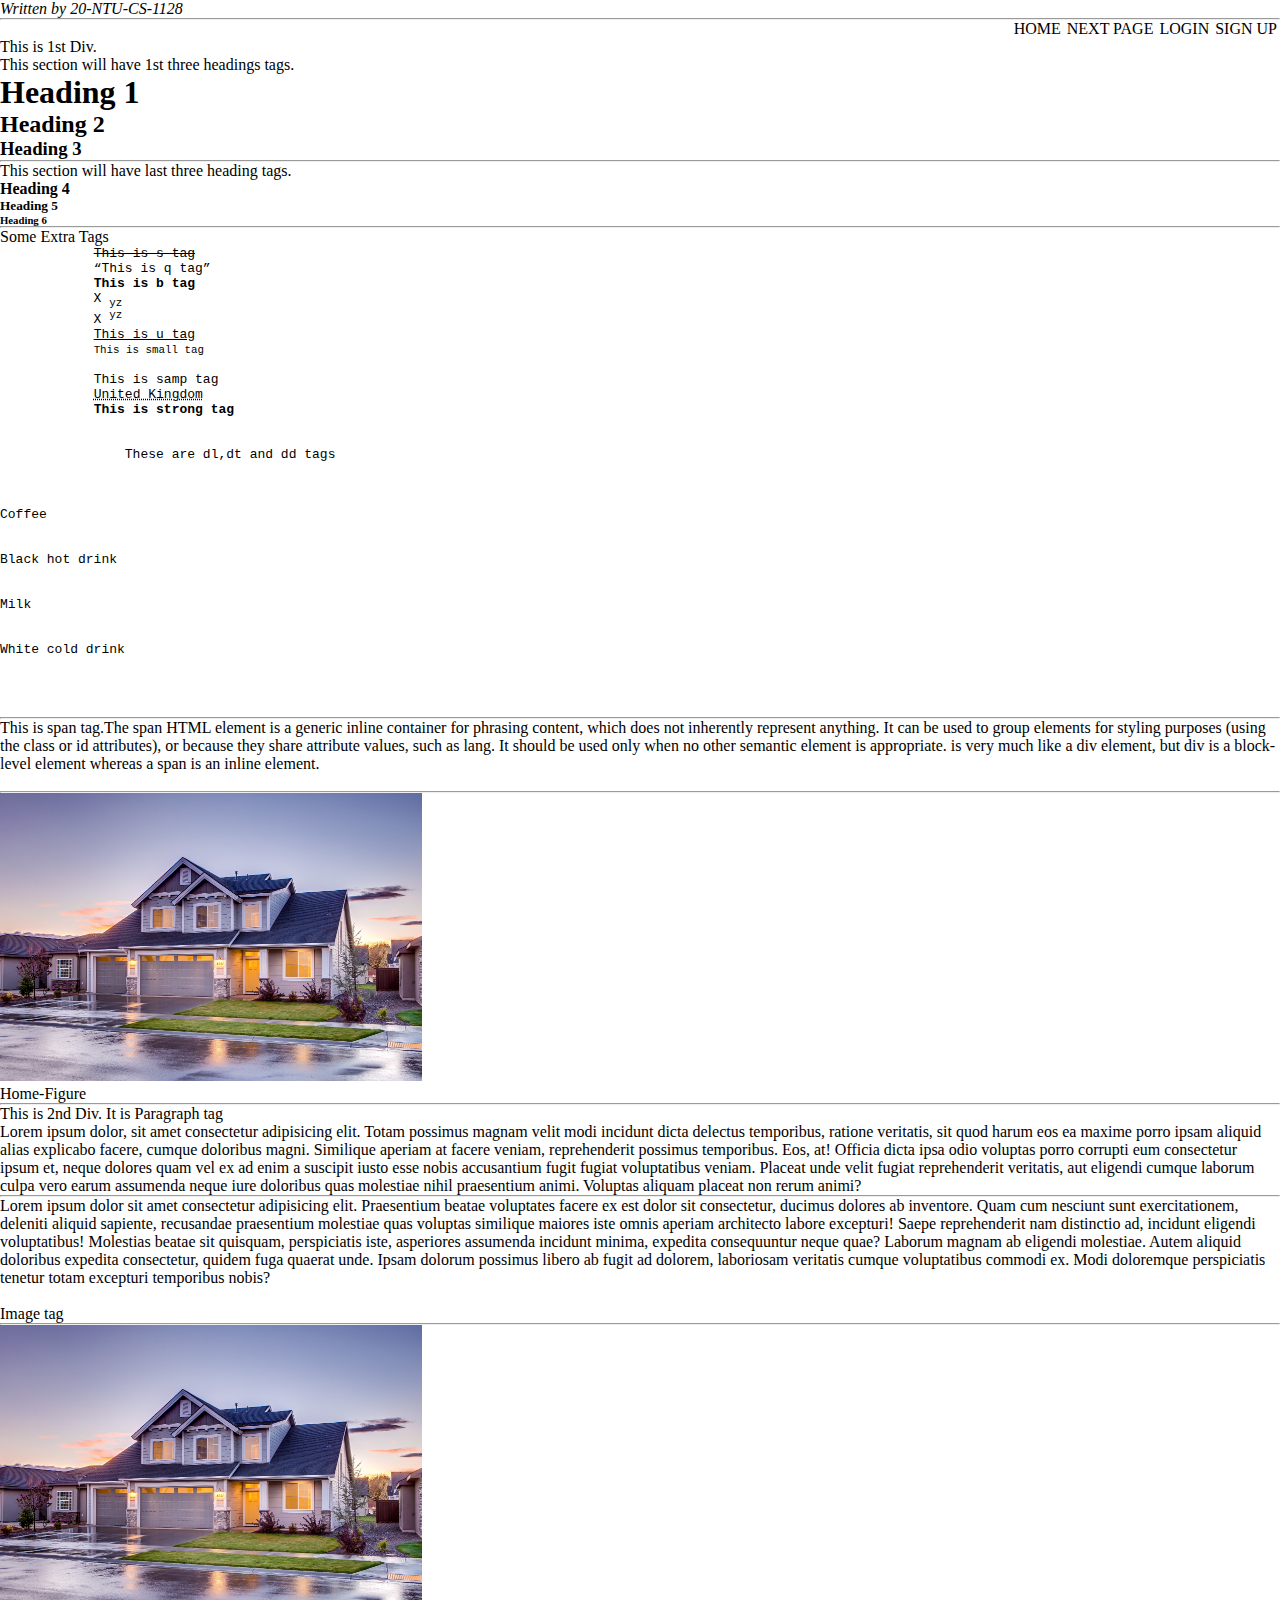
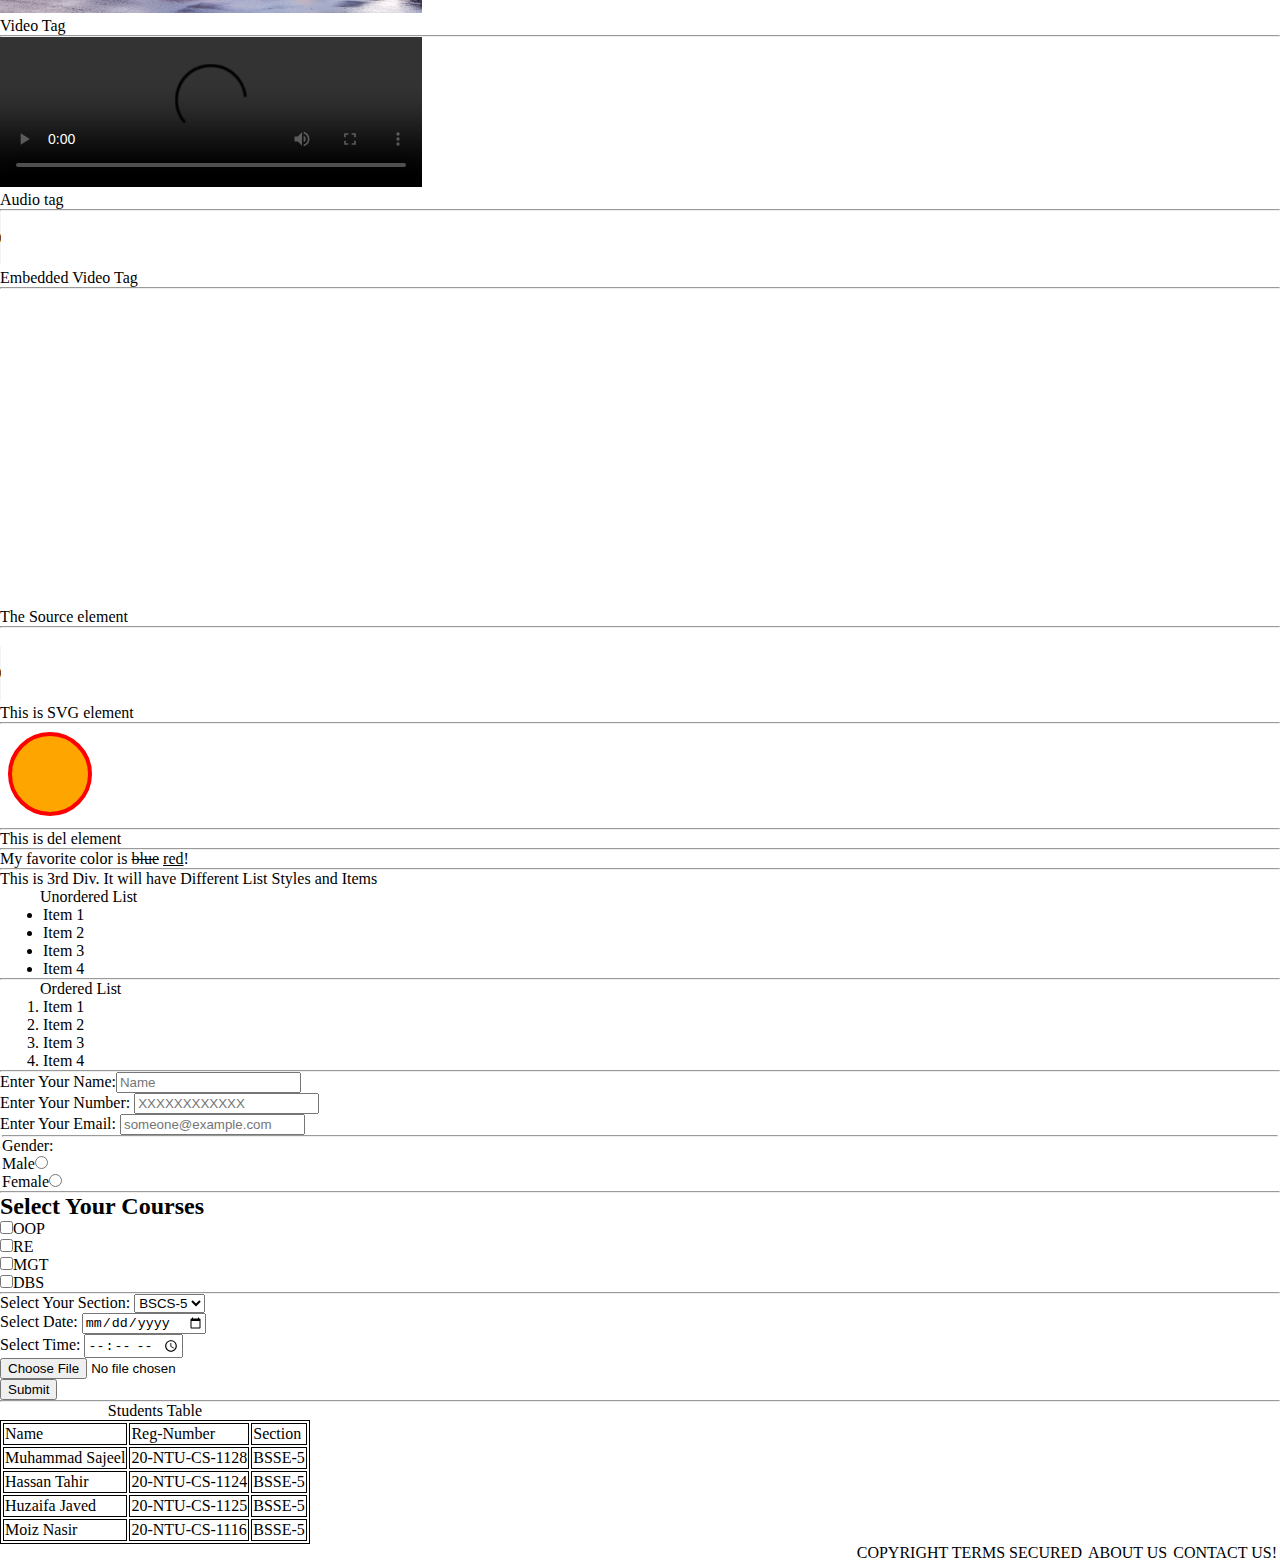
==== index.html @ c72133ed "Assignment_1" ====
<!DOCTYPE html>
<html lang="en">
<head>
    <meta charset="UTF-8">
    <meta http-equiv="X-UA-Compatible" content="IE=edge">
    <meta name="viewport" content="width=device-width, initial-scale=1.0">
    <link rel="stylesheet" href="style.css">
    <title>Assignment</title>
    <style>
        table,td,tr{
            border: 1px solid black;
        }
    </style>
</head>
<body>
    <header>
        <address>
            Written by 20-NTU-CS-1128
        </address>
        <hr>
        <nav>
        <ul class="header">
            <li><a href="#">Home</a></li>
            <li><a href="#">Next Page</a></li>
            <li><a href="#">login</a></li>
            <li><a href="#">Sign Up</a></li>
        </ul>
    </nav>
    </header>
    <br>
    <main>
        <div>
            This is 1st Div.
            <section>
                This section will have 1st three headings tags.
                <h1>Heading 1</h1>
                <h2>Heading 2</h2>
                <h3>Heading 3</h3>
                <hr>
            </section>
            <section>This section will have last three heading tags.
                <h4>Heading 4</h4>
                <h5>Heading 5</h5>
                <h6>Heading 6</h6>
                <hr>
            </section>
        </div>
        <section>
            Some Extra Tags
            <pre>
            <s>This is s tag</s>
            <q>This is q tag</q>
            <b>This is b tag</b>
            X <sub>yz</sub>
            X <sup>yz</sup>
            <u>This is u tag</u>
            <small>This is small tag</small>
            
            <samp>This is samp tag</samp>
            <abbr title="UK">United Kingdom</abbr>
            <strong>This is strong tag</strong>
            <dl>
                These are dl,dt and dd tags
                <br>
                <dt>Coffee</dt>
                <dd>Black hot drink</dd>
                <dt>Milk</dt>
                <dd>White cold drink</dd>
            </dl>
            </pre>
            <hr>
            <span>This is span tag.The span HTML element is a generic inline container for phrasing content, which does not inherently represent anything. It can be used to group elements for styling purposes (using the class or id attributes), or because they share attribute values, such as lang. It should be used only when no other semantic element is appropriate. <span> is very much like a div element, but div is a block-level element whereas a span is an inline element.</span>
            <br>
            
        </section>
        <br>
        <hr>
        <figure>
            <img src="img/home.jpg" alt="home" width="33%">
            <figcaption>
                Home-Figure 
            </figcaption>
        </figure>
        <hr>
        <div>
            This is 2nd Div.
            It is Paragraph tag
            <p>Lorem ipsum dolor, sit amet consectetur adipisicing elit. Totam possimus magnam velit modi incidunt dicta delectus temporibus, ratione veritatis, sit quod harum eos ea maxime porro ipsam aliquid alias explicabo facere, cumque doloribus magni. Similique aperiam at facere veniam, reprehenderit possimus temporibus. Eos, at! Officia dicta ipsa odio voluptas porro corrupti eum consectetur ipsum et, neque dolores quam vel ex ad enim a suscipit iusto esse nobis accusantium fugit fugiat voluptatibus veniam. Placeat unde velit fugiat reprehenderit veritatis, aut eligendi cumque laborum culpa vero earum assumenda neque iure doloribus quas molestiae nihil praesentium animi. Voluptas aliquam placeat non rerum animi?</p>
            <hr>
            <p>Lorem ipsum dolor sit amet consectetur adipisicing elit. Praesentium beatae voluptates facere ex est dolor sit consectetur, ducimus dolores ab inventore. Quam cum nesciunt sunt exercitationem, deleniti aliquid sapiente, recusandae praesentium molestiae quas voluptas similique maiores iste omnis aperiam architecto labore excepturi! Saepe reprehenderit nam distinctio ad, incidunt eligendi voluptatibus! Molestias beatae sit quisquam, perspiciatis iste, asperiores assumenda incidunt minima, expedita consequuntur neque quae? Laborum magnam ab eligendi molestiae. Autem aliquid doloribus expedita consectetur, quidem fuga quaerat unde. Ipsam dolorum possimus libero ab fugit ad dolorem, laboriosam veritatis cumque voluptatibus commodi ex. Modi doloremque perspiciatis tenetur totam excepturi temporibus nobis?</p>

        </div>
        <br>
        Image tag
        <hr>
        <img src="img/home.jpg" alt="Home Picture" style="width:33%">
        <br>
        Video Tag
        <hr>
        <video src="video/Amazoncom ROYBI Robot Smart Kids Educational Companion Toy for Preschool STEM Language Learning  Teaching English Spanish French Chinese Over 1000 Interactive Activities  Stories  Toys  Games - .mp4.mp4" style="width:33% ;" controls></video>
        <br>
        Audio tag
        <hr>
        <audio src="audio/Abdul Hannan & Rovalio - Iraaday (Official Music Video).mp3" controls></audio>
        <br>
        Embedded Video Tag
        <hr>
        <iframe width="560" height="315" src="https://www.youtube.com/embed/qIjaPWNVDL8" title="YouTube video player" frameborder="0" allow="accelerometer; autoplay; clipboard-write; encrypted-media; gyroscope; picture-in-picture" allowfullscreen></iframe>
        <br>
        The Source element
        <hr>
        <br>
        <audio controls>
            <audio controls>
                <source src="audio/Abdul Hannan & Rovalio - Iraaday (Official Music Video).mp3" type="audio/mp3">
                <source src="audio/Asim Azhar - Habibi (Official Video) - New Song 2022.mp3" type="audio/mp3">
                Your browser does not support the audio element.
            </audio>
        </audio>
        <br>
        This is SVG element
        <hr>
        <svg width="100" height="100">
            <circle cx="50" cy="50" r="40" stroke="red" stroke-width="4" fill="orange" />
        </svg>
        <hr>
        This is del element
        <hr>
        <p>My favorite color is <del>blue</del> <ins>red</ins>!</p>
        <hr>
        <div>
            This is 3rd Div. It will have Different List Styles and Items
            <ul>Unordered List
                <li>Item 1</li>
                <li>Item 2</li>
                <li>Item 3</li>
                <li>Item 4</li>
            </ul>
            <hr>
            <ol>Ordered List
                <li>Item 1</li>
                <li>Item 2</li>
                <li>Item 3</li>
                <li>Item 4</li>
            </ol>
        </div>
        <hr>
        <form action="">
            Enter Your Name:<input type="text" placeholder="Name">
            <br>
            Enter Your Number: <input type="number" placeholder="XXXXXXXXXXXX">
            <br>
            Enter Your Email: <input type="email" name="email" placeholder="someone@example.com" >
            <br>
            <legend>
                <hr>
                Gender:
                <br>
                Male<input type="radio" name="gender" id="">
                <br>
                Female<input type="radio" name="gender" id="">
            </legend>
            <hr>
            <h2>Select Your Courses</h2>
            <input type="checkbox" name="oop" id="">OOP
            <br>
            <input type="checkbox" name="re" id="">RE
            <br>
            <input type="checkbox" name="mgt" id="">MGT
            <br>
            <input type="checkbox" name="dbs"  id="">DBS
            <br>
            <hr>
            Select Your Section: <select name="section" id="">Section
                <option value="se">BSSE-5</option>
                <option value="cs" selected>BSCS-5</option>
                <option value="it">BSIT-5</option>
            </select>
            <br>
            Select Date: <input type="date" name="date" id="">
            <br>
            Select Time: <input type="time" name="time" id="">
            <br>
            <input type="file" placeholder="Choose File">
            <br>
            <input type="button" value="Submit">
        </form>
        <hr>
        <table>
            <caption>Students Table</caption>
            <tr>
                <td>Name</td>
                <td>Reg-Number</td>
                <td>Section</td>
            </tr>
            <tr>
                <td>Muhammad Sajeel</td>
                <td>20-NTU-CS-1128</td>
                <td>BSSE-5</td>
            </tr>
            <tr>
                <td>Hassan Tahir</td>
                <td>20-NTU-CS-1124</td>
                <td>BSSE-5</td>
            </tr>
            <tr>
                <td>Huzaifa Javed</td>
                <td>20-NTU-CS-1125</td>
                <td>BSSE-5</td>
            </tr>
            <tr>
                <td>Moiz Nasir</td>
                <td>20-NTU-CS-1116</td>
                <td>BSSE-5</td>
            </tr>
        </table>
    </main>
    <footer >
        <ul class="footer">
            <li><a href="#">Copyright terms secured</a></li>
            <li><a href="#">About Us</a></li>
            <li><a href="#">Contact Us!</a></li>
        </ul>
    </footer>
    
</body>
</html>
---- style.css ----
*{
    margin: 0;
}
.header {
    display: flex;
    float: right;
    text-decoration: none;
    list-style: none;
}
li{
    margin-left: 3px;
    margin-right: 3px;
}
a{
    text-decoration: none;
    text-transform: uppercase;
    color: black;
}
.footer{
    display: flex;
    text-decoration: none;
    list-style: none;
    float: right;
}
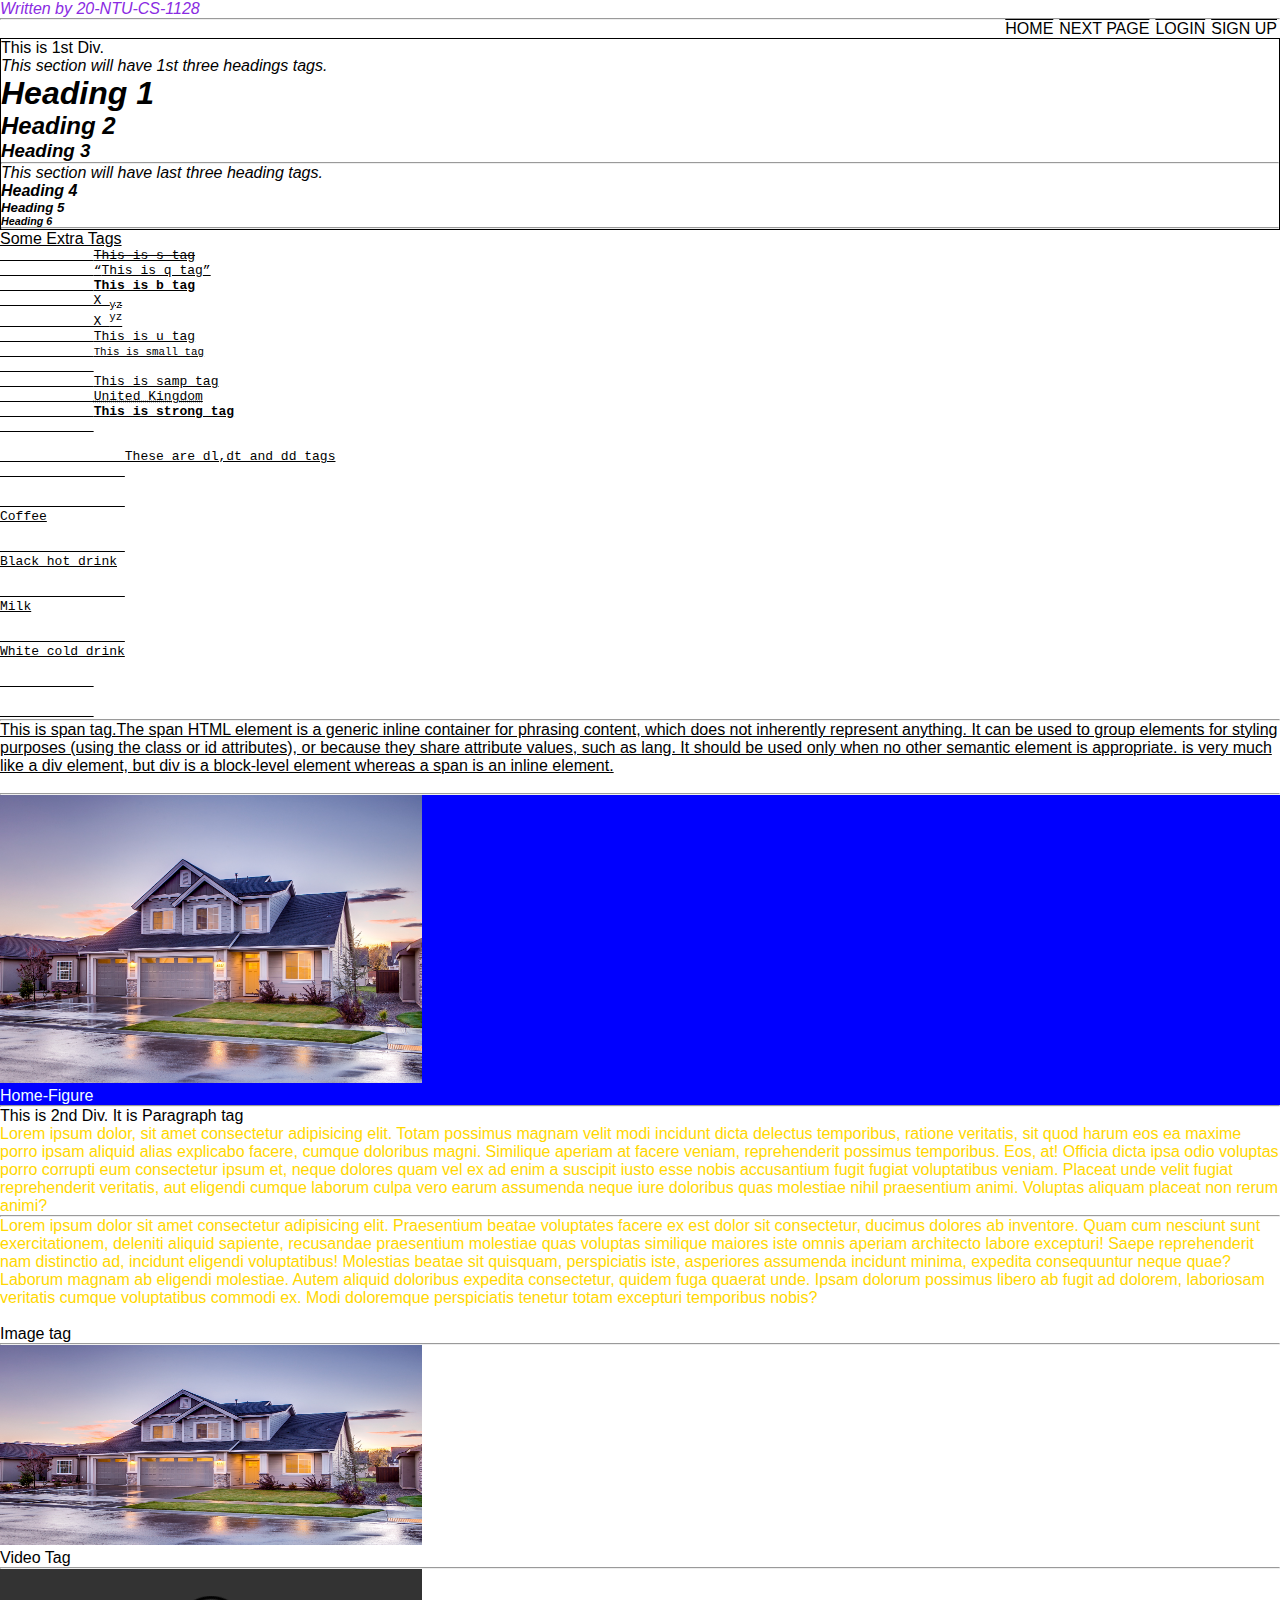
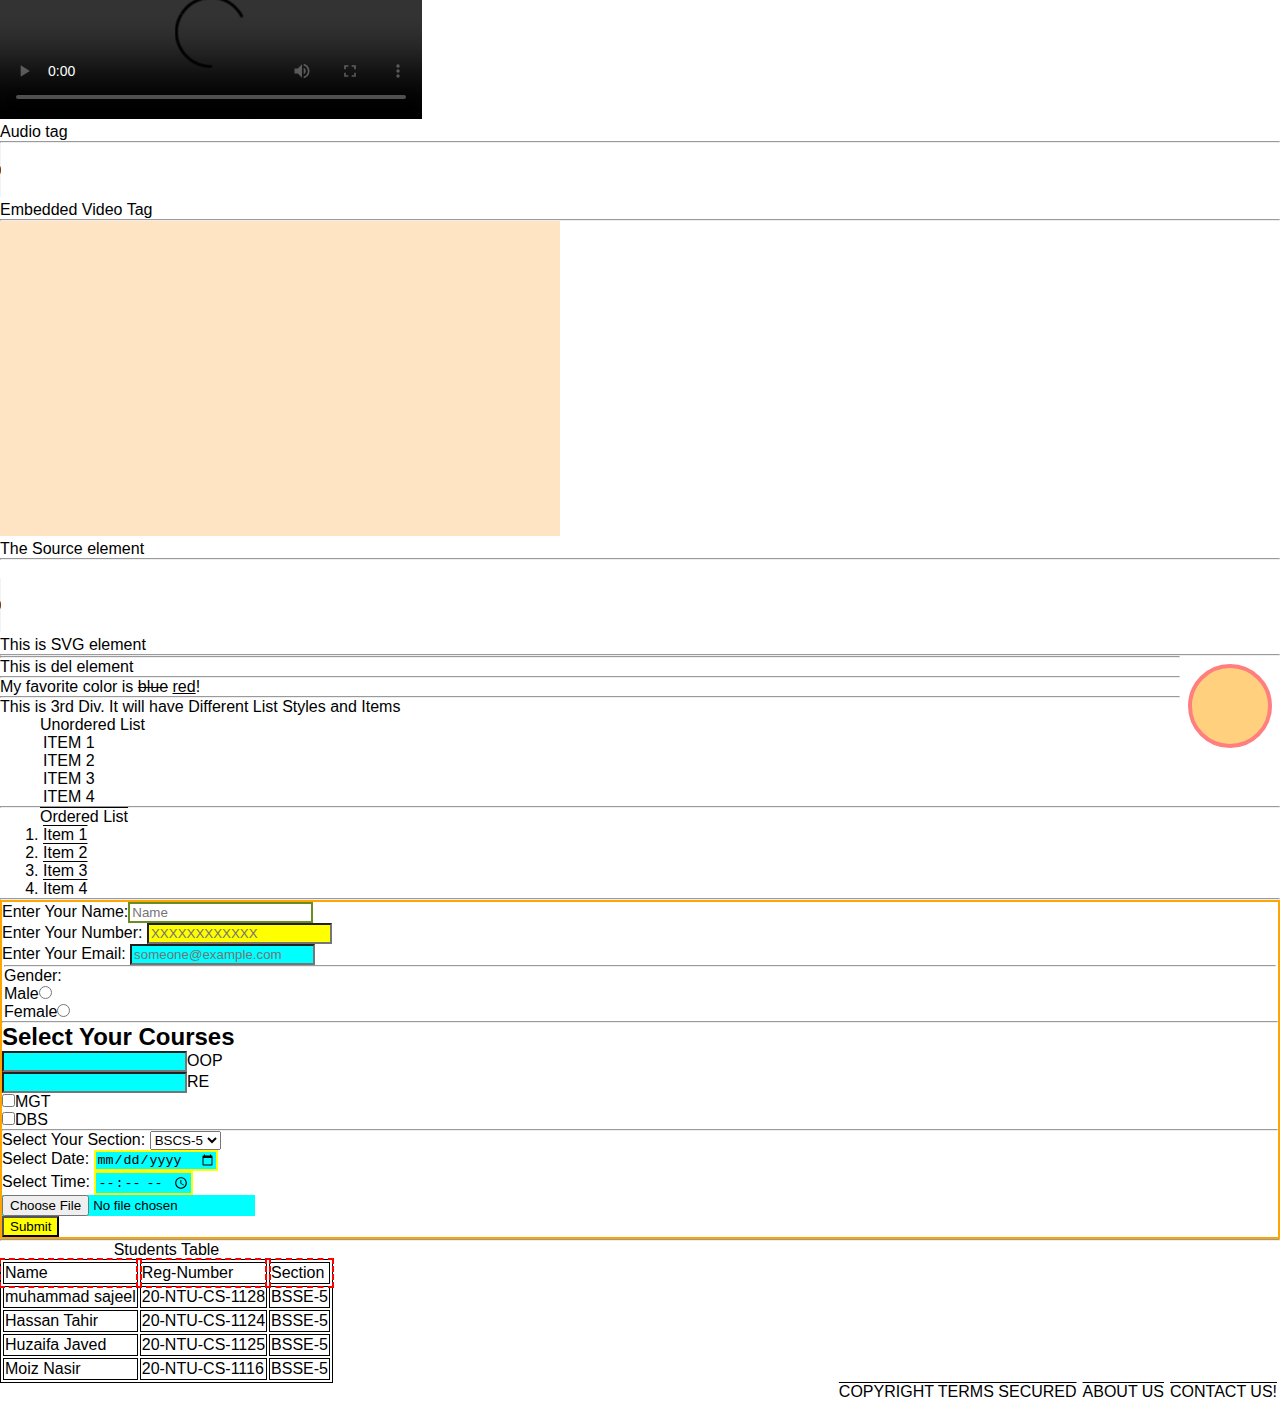
==== commit 88233324: "done" ====
--- a/index.html
+++ b/index.html
@@ -14,13 +14,13 @@
 </head>
 <body>
     <header>
-        <address>
+        <address id="address">
             Written by 20-NTU-CS-1128
         </address>
         <hr>
         <nav>
         <ul class="header">
-            <li><a href="#">Home</a></li>
+            <li><a class="visited" href="#">Home</a></li>
             <li><a href="#">Next Page</a></li>
             <li><a href="#">login</a></li>
             <li><a href="#">Sign Up</a></li>
@@ -29,23 +29,23 @@
     </header>
     <br>
     <main>
-        <div>
+        <div id="first_div">
             This is 1st Div.
-            <section>
+            <section id="italic-section">
                 This section will have 1st three headings tags.
                 <h1>Heading 1</h1>
                 <h2>Heading 2</h2>
                 <h3>Heading 3</h3>
                 <hr>
             </section>
-            <section>This section will have last three heading tags.
+            <section id="oblique_section">This section will have last three heading tags.
                 <h4>Heading 4</h4>
                 <h5>Heading 5</h5>
                 <h6>Heading 6</h6>
                 <hr>
             </section>
         </div>
-        <section>
+        <section id="extra-tags">
             Some Extra Tags
             <pre>
             <s>This is s tag</s>
@@ -69,20 +69,20 @@
             </dl>
             </pre>
             <hr>
-            <span>This is span tag.The span HTML element is a generic inline container for phrasing content, which does not inherently represent anything. It can be used to group elements for styling purposes (using the class or id attributes), or because they share attribute values, such as lang. It should be used only when no other semantic element is appropriate. <span> is very much like a div element, but div is a block-level element whereas a span is an inline element.</span>
+            <span class="span">This is span tag.The span HTML element is a generic inline container for phrasing content, which does not inherently represent anything. It can be used to group elements for styling purposes (using the class or id attributes), or because they share attribute values, such as lang. It should be used only when no other semantic element is appropriate. <span> is very much like a div element, but div is a block-level element whereas a span is an inline element.</span>
             <br>
             
         </section>
         <br>
         <hr>
-        <figure>
+        <figure id="figure">
             <img src="img/home.jpg" alt="home" width="33%">
             <figcaption>
                 Home-Figure 
             </figcaption>
         </figure>
         <hr>
-        <div>
+        <div class="second_div">
             This is 2nd Div.
             It is Paragraph tag
             <p>Lorem ipsum dolor, sit amet consectetur adipisicing elit. Totam possimus magnam velit modi incidunt dicta delectus temporibus, ratione veritatis, sit quod harum eos ea maxime porro ipsam aliquid alias explicabo facere, cumque doloribus magni. Similique aperiam at facere veniam, reprehenderit possimus temporibus. Eos, at! Officia dicta ipsa odio voluptas porro corrupti eum consectetur ipsum et, neque dolores quam vel ex ad enim a suscipit iusto esse nobis accusantium fugit fugiat voluptatibus veniam. Placeat unde velit fugiat reprehenderit veritatis, aut eligendi cumque laborum culpa vero earum assumenda neque iure doloribus quas molestiae nihil praesentium animi. Voluptas aliquam placeat non rerum animi?</p>
@@ -93,11 +93,11 @@
         <br>
         Image tag
         <hr>
-        <img src="img/home.jpg" alt="Home Picture" style="width:33%">
+        <img id="image_2" src="img/home.jpg" alt="Home Picture" style="width:33%">
         <br>
         Video Tag
         <hr>
-        <video src="video/Amazoncom ROYBI Robot Smart Kids Educational Companion Toy for Preschool STEM Language Learning  Teaching English Spanish French Chinese Over 1000 Interactive Activities  Stories  Toys  Games - .mp4.mp4" style="width:33% ;" controls></video>
+        <video id="video" src="video/Amazoncom ROYBI Robot Smart Kids Educational Companion Toy for Preschool STEM Language Learning  Teaching English Spanish French Chinese Over 1000 Interactive Activities  Stories  Toys  Games - .mp4.mp4" style="width:33% ;" controls></video>
         <br>
         Audio tag
         <hr>
@@ -105,7 +105,7 @@
         <br>
         Embedded Video Tag
         <hr>
-        <iframe width="560" height="315" src="https://www.youtube.com/embed/qIjaPWNVDL8" title="YouTube video player" frameborder="0" allow="accelerometer; autoplay; clipboard-write; encrypted-media; gyroscope; picture-in-picture" allowfullscreen></iframe>
+        <iframe id="embed" width="560" height="315" src="https://www.youtube.com/embed/qIjaPWNVDL8" title="YouTube video player" frameborder="0" allow="accelerometer; autoplay; clipboard-write; encrypted-media; gyroscope; picture-in-picture" allowfullscreen></iframe>
         <br>
         The Source element
         <hr>
@@ -120,7 +120,7 @@
         <br>
         This is SVG element
         <hr>
-        <svg width="100" height="100">
+        <svg id="svg" width="100" height="100">
             <circle cx="50" cy="50" r="40" stroke="red" stroke-width="4" fill="orange" />
         </svg>
         <hr>
@@ -128,7 +128,7 @@
         <hr>
         <p>My favorite color is <del>blue</del> <ins>red</ins>!</p>
         <hr>
-        <div>
+        <div class="listing">
             This is 3rd Div. It will have Different List Styles and Items
             <ul>Unordered List
                 <li>Item 1</li>
@@ -137,7 +137,7 @@
                 <li>Item 4</li>
             </ul>
             <hr>
-            <ol>Ordered List
+            <ol >Ordered List
                 <li>Item 1</li>
                 <li>Item 2</li>
                 <li>Item 3</li>
@@ -146,25 +146,25 @@
         </div>
         <hr>
         <form action="">
-            Enter Your Name:<input type="text" placeholder="Name">
-            <br>
-            Enter Your Number: <input type="number" placeholder="XXXXXXXXXXXX">
-            <br>
-            Enter Your Email: <input type="email" name="email" placeholder="someone@example.com" >
+            Enter Your Name:<input type="text" placeholder="Name" required>
+            <br>
+            Enter Your Number: <input type="number" placeholder="XXXXXXXXXXXX" readonly>
+            <br>
+            Enter Your Email: <input type="email" class="default valid" name="email" placeholder="someone@example.com" >
             <br>
             <legend>
                 <hr>
                 Gender:
                 <br>
-                Male<input type="radio" name="gender" id="">
+                Male<input type="radio" name="gender" id="" >
                 <br>
                 Female<input type="radio" name="gender" id="">
             </legend>
             <hr>
             <h2>Select Your Courses</h2>
-            <input type="checkbox" name="oop" id="">OOP
-            <br>
-            <input type="checkbox" name="re" id="">RE
+            <input type="checkbox invalid" name="oop" id="" >OOP
+            <br>
+            <input type="checkbox in-range" name="re" id="">RE
             <br>
             <input type="checkbox" name="mgt" id="">MGT
             <br>
@@ -188,13 +188,13 @@
         <hr>
         <table>
             <caption>Students Table</caption>
-            <tr>
+            <tr class="head">
                 <td>Name</td>
                 <td>Reg-Number</td>
                 <td>Section</td>
             </tr>
-            <tr>
-                <td>Muhammad Sajeel</td>
+            <tr class="first">
+                <td class="name">Muhammad Sajeel</td>
                 <td>20-NTU-CS-1128</td>
                 <td>BSSE-5</td>
             </tr>
--- a/style.css
+++ b/style.css
@@ -1,5 +1,17 @@
 *{
     margin: 0;
+}
+body{
+    font-family: 'Gill Sans', 'Gill Sans MT', Calibri, 'Trebuchet MS', sans-serif;
+}
+p{
+    font-weight: 400;
+}
+div p{
+    color: gold;
+}
+div + p{
+    color: orange;
 }
 .header {
     display: flex;
@@ -7,10 +19,96 @@
     text-decoration: none;
     list-style: none;
 }
+#first_div{
+    border: 1px solid black;
+}
+#italic-section{
+    font-style: italic;
+}
+#oblique_section{
+    font-style:oblique;
+}
+#address{
+    color: blueviolet;
+}
+#extra-tags{
+    text-decoration: underline;
+}
+#span{
+    text-transform: capitalize;
+}
+#figure{
+    background-color: blue;
+}
+figcaption{
+    color: azure;
+}
+#second_div{
+    font-size: medium;
+}
+#image_2{
+    height: 200px;
+    width: 25%;
+}
+#video{
+    position: relative;
+}
+#embed{
+    background-color: bisque;
+}
+#svg{
+    float: right;
+    opacity: 50%;
+}
 li{
     margin-left: 3px;
     margin-right: 3px;
 }
+.listing ul{
+    list-style: none;
+}
+.listing ul li {
+    text-transform: uppercase;
+}
+a:hover{
+    background-color: red;
+}
+.listing ol {
+    text-decoration:overline;
+}
+a:link{
+    text-decoration: overline;
+}
+form{
+    border: 2px solid orange;
+}
+.head td{
+    outline-color: red;
+    outline-offset: 2px;
+    outline-style: dashed;
+    outline-width: 2px;
+}
+.first .name{
+    text-transform: lowercase;
+}
+input:read-only {
+    background-color: yellow;
+  }
+  input:default {
+    box-shadow: 0 0 1px 1px olivedrab;
+  }
+  a:visited {
+    color: pink;
+  }
+  input:valid {
+    background-color: aqua;
+  }
+  input:invalid {
+    border: 2px solid olivedrab;
+  }
+  input:in-range {
+    border: 2px solid yellow;
+  }
 a{
     text-decoration: none;
     text-transform: uppercase;
